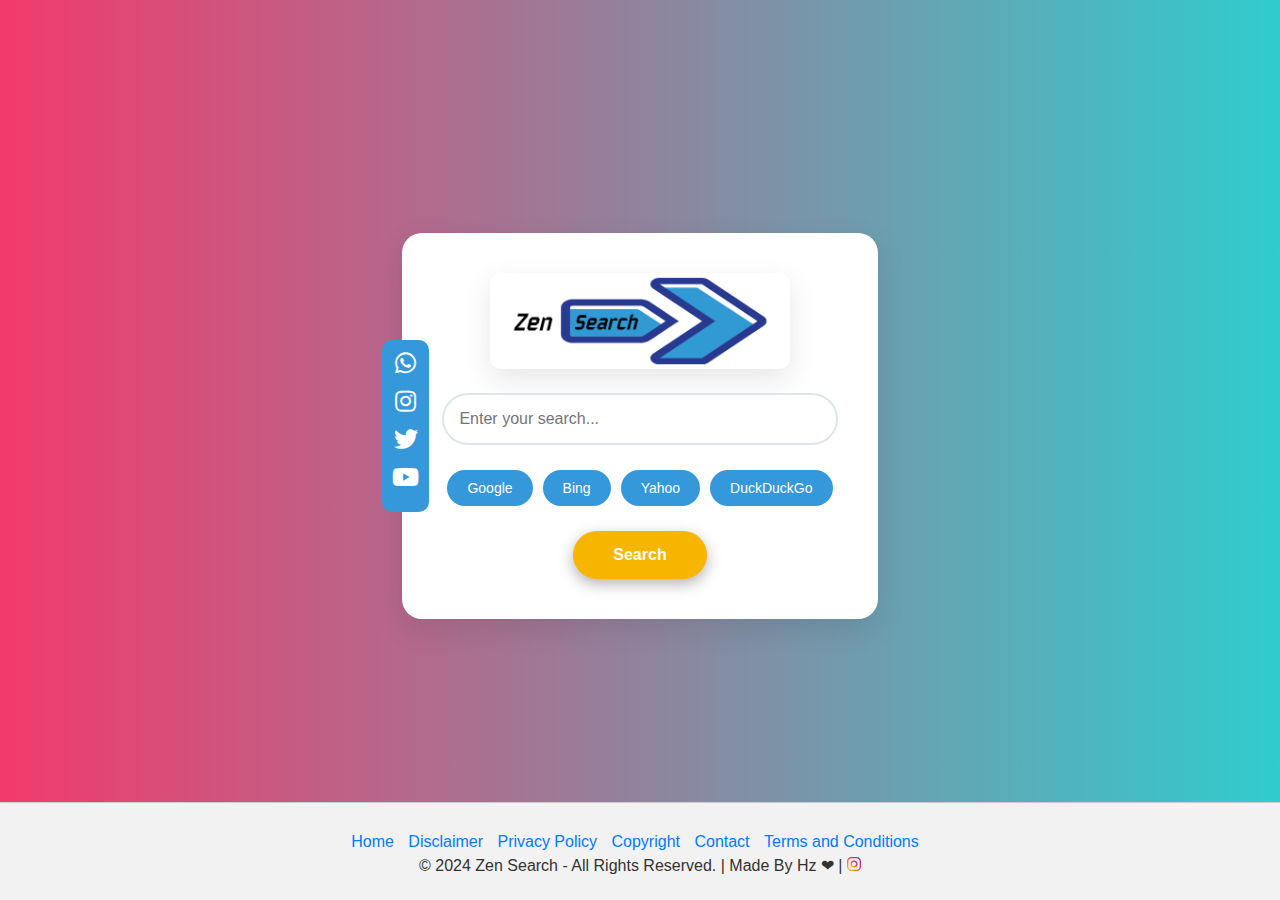
==== index.html @ 15de789d "Add files via upload" ====
<!DOCTYPE html>
<html lang="en">

<head>
  <meta charset="UTF-8">
  <meta name="viewport" content="width=device-width, initial-scale=1.0, maximum-scale=1.0, user-scalable=no">
  <title>Zen Search</title>
  <link rel="stylesheet" href="https://cdnjs.cloudflare.com/ajax/libs/font-awesome/5.15.4/css/all.min.css">
  <link rel="stylesheet" href="styles.css">
</head>

<body>

  <!-- added by admin ------------------------>

  <header>
    <h1>Contact Us</h1>
  </header>

  <!-- ---------------------------------- ---->

  <main class="main-content">
    <div class="container">




      <div class="social-icons-container">
        <div class="social-icons desktop-only">
          <a href="https://web.whatsapp.com/" target="_blank" class="social-icon"><i class="fab fa-whatsapp"></i></a>
          <a href="https://www.instagram.com/" target="_blank" class="social-icon"><i class="fab fa-instagram"></i></a>
          <a href="https://twitter.com/" target="_blank" class="social-icon"><i class="fab fa-twitter"></i></a>
          <a href="https://www.youtube.com/" target="_blank" class="social-icon"><i class="fab fa-youtube"></i></a>
        </div>
      </div>
      <div class="search-container">
        <div class="image-container">
          <img src="logo.png" alt="Search Engine" class="search-image">
        </div>
        <form id="searchForm" onsubmit="return false;">
          <input type="text" id="searchInput" class="search-box" placeholder="Enter your search...">



          <div class="search-buttons desktop-only">
            <button type="button" class="search-engine-button"
              data-search-url="https://www.google.com/search?q=">Google</button>
            <button type="button" class="search-engine-button"
              data-search-url="https://www.bing.com/search?q=">Bing</button>
            <button type="button" class="search-engine-button"
              data-search-url="https://search.yahoo.com/search?p=">Yahoo</button>
            <button type="button" class="search-engine-button"
              data-search-url="https://duckduckgo.com/?q=">DuckDuckGo</button>
          </div>
          <div class="search-buttons mobile-only">
            <button type="button" class="search-engine-button" data-search-url="https://www.google.com/search?q="><i
                class="fab fa-google"></i></button>
            <button type="button" class="search-engine-button" data-search-url="https://www.bing.com/search?q="> <svg
                width="18" height="18" viewBox="0 0 512 512" xmlns="http://www.w3.org/2000/svg">
                <rect fill="#fff" height="512" rx="15%" width="512" />
                <path d="m145 73 73 26v257l103-59-50-24-32-79 162 57v83l-183 105-73-41z" fill="#008373" />
              </svg>

            </button>
            <button type="button" class="search-engine-button" data-search-url="https://search.yahoo.com/search?p="><i
                class="fab fa-yahoo"></i></button>
            <button type="button" class="search-engine-button" data-search-url="https://duckduckgo.com/?q=">


              <svg xmlns="http://www.w3.org/2000/svg" xmlns:xlink="http://www.w3.org/1999/xlink" width="18" height="18"
                viewBox="0 0 32 32">
                <g transform="matrix(.266667 0 0 .266667 -17.954934 -5.057333)">
                  <circle cx="127.332" cy="78.966" r="51.15" fill="#de5833" />
                  <defs>
                    <path id="A"
                      d="M178.684 78.824c0 28.316-23.035 51.354-51.354 51.354-28.313 0-51.348-23.04-51.348-51.354s23.036-51.35 51.348-51.35c28.318 0 51.354 23.036 51.354 51.35z" />
                  </defs>
                  <clipPath id="B">
                    <use xlink:href="#A" />
                  </clipPath>
                  <g clip-path="url(#B)">
                    <path
                      d="M148.293 155.158c-1.8-8.285-12.262-27.04-16.23-34.97s-7.938-19.1-6.13-26.322c.328-1.312-3.436-11.308-2.354-12.015 8.416-5.5 10.632.6 14.002-1.862 1.734-1.273 4.1 1.047 4.7-1.06 2.158-7.567-3.006-20.76-8.77-26.526-1.885-1.88-4.77-3.06-8.03-3.687-1.254-1.713-3.275-3.36-6.138-4.88-3.188-1.697-10.12-3.938-13.717-4.535-2.492-.4-3.055.287-4.12.46.992.088 5.7 2.414 6.615 2.55-.916.62-3.607-.028-5.324.742-.865.392-1.512 1.877-1.506 2.58 4.9-.496 12.574-.016 17.1 2-3.602.4-9.08.867-11.436 2.105-6.848 3.608-9.873 12.035-8.07 22.133 1.804 10.075 9.738 46.85 12.262 59.13 2.525 12.264-5.408 20.2-10.455 22.354l5.408.363-1.8 3.967c6.484.72 13.695-1.44 13.695-1.44-1.438 3.965-11.176 5.412-11.176 5.412s4.7 1.438 12.258-1.447l12.263-4.688 3.604 9.373 6.854-6.847 2.885 7.2c.014-.001 5.424-1.808 3.62-10.103z"
                      fill="#d5d7d8" />
                    <path
                      d="M150.47 153.477c-1.795-8.3-12.256-27.043-16.228-34.98s-7.935-19.112-6.13-26.32c.335-1.3.34-6.668 1.43-7.38 8.4-5.494 7.812-.184 11.187-2.645 1.74-1.27 3.133-2.806 3.738-4.912 2.164-7.572-3.006-20.76-8.773-26.53-1.88-1.88-4.768-3.062-8.023-3.686-1.252-1.718-3.27-3.36-6.13-4.882-5.4-2.862-12.074-4.006-18.266-2.883 1 .1 3.256 2.138 4.168 2.273-1.38.936-5.053.815-5.03 2.896 4.916-.492 10.303.285 14.834 2.297-3.602.4-6.955 1.3-9.3 2.543-6.854 3.603-8.656 10.812-6.854 20.914 1.807 10.097 9.742 46.873 12.256 59.126 2.527 12.26-5.402 20.188-10.45 22.354l5.408.36-1.8 3.973c6.484.72 13.695-1.44 13.695-1.44-1.438 3.974-11.176 5.406-11.176 5.406s4.686 1.44 12.258-1.445l12.27-4.688 3.604 9.373 6.852-6.85 2.9 7.215c-.016.007 5.388-1.797 3.58-10.088z"
                      fill="#fff" />
                    <path
                      d="M109.02 70.69c0-2.093 1.693-3.787 3.79-3.787 2.1 0 3.785 1.694 3.785 3.787s-1.695 3.786-3.785 3.786c-2.096.001-3.79-1.692-3.79-3.786z"
                      fill="#2d4f8e" />
                    <path
                      d="M113.507 69.43a.98.98 0 0 1 .98-.983c.543 0 .984.438.984.983s-.44.984-.984.984c-.538.001-.98-.44-.98-.984z"
                      fill="#fff" />
                    <path
                      d="M134.867 68.445c0-1.793 1.46-3.25 3.252-3.25 1.8 0 3.256 1.457 3.256 3.25 0 1.8-1.455 3.258-3.256 3.258a3.26 3.26 0 0 1-3.252-3.258z"
                      fill="#2d4f8e" />
                    <path
                      d="M138.725 67.363c0-.463.38-.843.838-.843a.84.84 0 0 1 .846.843c0 .47-.367.842-.846.842a.84.84 0 0 1-.838-.842z"
                      fill="#fff" />
                    <linearGradient id="C" gradientUnits="userSpaceOnUse" x1="105.318" y1="60.979" x2="113.887"
                      y2="60.979">
                      <stop offset=".006" stop-color="#6176b9" />
                      <stop offset=".691" stop-color="#394a9f" />
                    </linearGradient>
                    <path
                      d="M113.886 59.718s-2.854-1.3-5.63.453-2.668 3.523-2.668 3.523-1.473-3.283 2.453-4.892 5.844.916 5.844.916z"
                      fill="url(#C)" />
                    <linearGradient id="D" gradientUnits="userSpaceOnUse" x1="132.273" y1="58.371" x2="140.078"
                      y2="58.371">
                      <stop offset=".006" stop-color="#6176b9" />
                      <stop offset=".691" stop-color="#394a9f" />
                    </linearGradient>
                    <path
                      d="M140.078 59.458s-2.05-1.172-3.643-1.152c-3.27.043-4.162 1.488-4.162 1.488s.55-3.445 4.732-2.754c2.268.377 3.073 2.418 3.073 2.418z"
                      fill="url(#D)" />
                  </g>
                  <path
                    d="M124.4 85.295c.38-2.3 6.3-6.625 10.5-6.887 4.2-.265 5.5-.205 9-1.043s12.535-3.088 15.033-4.242c2.504-1.156 13.104.572 5.63 4.738-3.232 1.8-11.943 5.13-18.172 6.987-6.22 1.86-10-1.776-12.06 1.28-1.646 2.432-.334 5.762 7.1 6.453 10.037.93 19.66-4.52 20.72-1.625s-8.625 6.508-14.525 6.623c-5.893.1-17.77-3.896-19.555-5.137s-4.165-4.13-3.67-7.148z"
                    fill="#fdd20a" />
                  <path
                    d="M128.943 115.592s-14.102-7.52-14.332-4.47c-.238 3.056 0 15.5 1.643 16.45s13.396-6.108 13.396-6.108zm5.403-.474s9.635-7.285 11.754-6.815c2.1.48 2.582 15.5.7 16.23-1.88.7-12.908-3.813-12.908-3.813z"
                    fill="#65bc46" />
                  <path
                    d="M125.53 116.4c0 4.932-.7 7.05 1.4 7.52s6.104 0 7.518-.938.232-7.28-.232-8.465c-.477-1.174-8.696-.232-8.696 1.884z"
                    fill="#43a244" />
                  <path
                    d="M126.426 115.292c0 4.933-.707 7.05 1.4 7.52 2.106.48 6.104 0 7.52-.938 1.4-.94.23-7.28-.236-8.466-.473-1.173-8.692-.227-8.692 1.885z"
                    fill="#65bc46" />
                  <circle cx="127.331" cy="78.965" r="57.5" fill="none" stroke="#de5833" stroke-width="5" />
                </g>
              </svg>



            </button>
          </div>
          <div class="search-button-container">
            <button type="submit" class="search-button desktop-only">Search</button>
          </div>
        </form>
      </div>
    </div>
  </main>

  <footer class="footer">
    <div class="container">
      <div class="footer-content">
        <p id="location" class="location"></p>
        <ul>
          <li><a href="index.html">Home </a></li>
          <li><a href="disclaimer.html"> Disclaimer </a></li>
          <li><a href="privacy.html"> Privacy Policy </a></li>
          <li><a href="copyright.html"> Copyright </a></li>
          <li><a href="contact.html"> Contact </a></li>
          <li><a href="terms.html">Terms and Conditions</a></li>
        </ul>

        <p>&copy; 2024 Zen Search - All Rights Reserved. | Made By Hz &#10084; | <a href="https://www.instagram.com/its_hzprojects/" target="_blank">
          <svg xmlns="http://www.w3.org/2000/svg" height="14" weidth="14" viewBox="0 0 16 16" id="instagram">
              <linearGradient id="a" x1="1.464" x2="14.536" y1="14.536" y2="1.464" gradientUnits="userSpaceOnUse">
                  <stop offset="0" stop-color="#FFC107"></stop>
                  <stop offset=".507" stop-color="#F44336"></stop>
                  <stop offset=".99" stop-color="#9C27B0"></stop>
              </linearGradient>
              <path fill="url(#a)"
                  d="M11 0H5a5 5 0 0 0-5 5v6a5 5 0 0 0 5 5h6a5 5 0 0 0 5-5V5a5 5 0 0 0-5-5zm3.5 11c0 1.93-1.57 3.5-3.5 3.5H5c-1.93 0-3.5-1.57-3.5-3.5V5c0-1.93 1.57-3.5 3.5-3.5h6c1.93 0 3.5 1.57 3.5 3.5v6z">
              </path>
              <linearGradient id="b" x1="5.172" x2="10.828" y1="10.828" y2="5.172" gradientUnits="userSpaceOnUse">
                  <stop offset="0" stop-color="#FFC107"></stop>
                  <stop offset=".507" stop-color="#F44336"></stop>
                  <stop offset=".99" stop-color="#9C27B0"></stop>
              </linearGradient>
              <path fill="url(#b)"
                  d="M8 4a4 4 0 1 0 0 8 4 4 0 0 0 0-8zm0 6.5A2.503 2.503 0 0 1 5.5 8c0-1.379 1.122-2.5 2.5-2.5s2.5 1.121 2.5 2.5c0 1.378-1.122 2.5-2.5 2.5z">
              </path>
              <linearGradient id="c" x1="11.923" x2="12.677" y1="4.077" y2="3.323" gradientUnits="userSpaceOnUse">
                  <stop offset="0" stop-color="#FFC107"></stop>
                  <stop offset=".507" stop-color="#F44336"></stop>
                  <stop offset=".99" stop-color="#9C27B0"></stop>
              </linearGradient>
              <circle cx="12.3" cy="3.7" r=".533" fill="url(#c)"></circle>
          </svg>
      </a></p>


        <!-- <p>&copy; 2024 Zen Search - All Rights Reserved.</p> -->
        <!-- <p>| Made By Hz &#10084; |</p> -->
      </div>
    </div>
  </footer>

  <script src="script.js"></script>
</body>

</html>
---- styles.css ----
/* Reset CSS */
* {
  box-sizing: border-box;
  margin: 0;
  padding: 0;
}

body {
  font-family: 'Poppins', sans-serif;
  background: linear-gradient(to right, #ffffff, #000000);
  transition: background 0.5s ease;
  display: flex;
  flex-direction: column;
  min-height: 100vh;
}

/* added by admin ------------------*/
/* Style for Header */
header {
  background-color: #333;
  color: #fff;
  padding: 20px;
  text-align: center;
  display: none;
}

/* Mobile View - Hide Header and Footer */
@media screen and (max-width: 768px) {

  header,
  footer {
    display: none;
  }
}


/* --------------------------------- */
.container {
  max-width: 1200px;
  margin: 0 auto;
  padding: 0 20px;
  position: relative;
}

.main-content {
  flex: 1;
  display: flex;
  justify-content: center;
  align-items: center;
  padding-top: 50px;
}

.social-icons-container {
  position: absolute;
  left: 0;
  top: 50%;
  transform: translateY(-50%);
  z-index: 100;
}

.social-icons {
  display: flex;
  flex-direction: column;
  justify-content: center;
  align-items: center;
  background-color: #3498db;
  padding: 10px;
  border-radius: 10px;
}

.social-icon {
  font-size: 24px;
  color: white;
  margin-bottom: 10px;
  transition: transform 0.3s ease;
}

.social-icon:hover {
  transform: scale(1.2);
}

/* suspended not by admin------------------------------ */

/* .search-container {
  background-color: #ffffff;
  border-radius: 20px;
  box-shadow: 0 10px 30px rgba(0, 0, 0, 0.1);
  padding: 40px;
  width: calc(100% - 0px);
  max-width: 800px;
  margin: 0 auto; */
/* Center the search container */
/* position: relative;  */
/* }   */

/* -------------------------------------------------- */


/* added by admin------------------------------------- */

.search-container {
  background-color: #ffffff;
  border-radius: 20px;
  box-shadow: 0 10px 30px rgba(0, 0, 0, 0.1);
  padding: 40px;
  width: calc(100% - 0px);
  max-width: 800px;
  position: relative;
}

/* Mobile View */
@media screen and (max-width: 768px) {
  .search-container {
    margin: 0 auto;
    /* Center the search container */
  }
}

/* Desktop View */
@media screen and (min-width: 769px) {
  .search-container {

    margin-top: auto;
    margin-right: auto;
    margin-bottom: auto;
    margin-left: auto;
    /* Adjust the left margin as needed */
  }
}


/*----------------------------------------------------- */

.image-container {
  text-align: center;
  margin-bottom: 20px;
}

.search-image {
  max-width: 300px;
  /* Adjust the size as needed */
  width: 100%;
  height: auto;
  border-radius: 10px;
  box-shadow: 0 10px 30px rgba(0, 0, 0, 0.1);
}


.search-box {
  width: 100%;
  padding: 15px;
  font-size: 16px;
  border: 2px solid #dfe6e9;
  border-radius: 30px;
  margin-bottom: 20px;
  outline: none;
  transition: border-color 0.3s ease;
}

.search-box:focus {
  border-color: #3498db;
}

.search-buttons {
  display: flex;
  justify-content: center;
  flex-wrap: wrap;
  margin-bottom: 20px;
}

.search-engine-button {
  flex: 0 0 auto;
  padding: 10px 20px;
  /* Adjust button padding */
  font-size: 14px;
  /* Adjust button font size */
  background-color: #3498db;
  color: white;
  border: none;
  border-radius: 30px;
  cursor: pointer;
  margin: 5px;
  transition: background-color 0.3s ease;
}

.search-engine-button i {
  margin-right: 5px;
}

.search-engine-button:hover {
  background-color: #2980b9;
}

.search-engine-button.selected {
  background-image: linear-gradient(45deg, #f8b500, #f78b00, #ff4d00, #d80351);
  color: white;
  box-shadow: 0 5px 15px rgba(0, 0, 0, 0.3);
}

.search-button-container {
  width: 100%;
  text-align: center;
}

.search-button {
  padding: 15px 40px;
  font-size: 16px;
  font-weight: 600;
  background-color: #f8b500;
  color: white;
  border: none;
  border-radius: 30px;
  cursor: pointer;
  transition: background-color 0.3s ease;
  display: inline-block;
  box-shadow: 0 5px 15px rgba(0, 0, 0, 0.3);
}

.search-button:hover {
  background-color: #f78b00;
}

/* added by admin -------------------------------------------------------- */

/* Footer Styles */
.footer {
  background-color: #f2f2f2;
  color: #333;
  padding: 20px;
  text-align: center;
  /* Align text in footer center */
  border-top: 1px solid #ccc;
  /* Add a top border for separation */
}

.footer-content {
  display: flex;
  flex-direction: column;
  align-items: center;
}

ul {
  list-style-type: none;
  padding: 0;
  margin: 0;
}

ul li {
  display: inline;
  margin-right: 10px;
}

a {
  text-decoration: none;
  color: #007bff;
}

p {
  margin: 5px 0;
}

/* Mobile View - Show Footer */
@media screen and (max-width: 768px) {
  .footer {
    display: none;
    /* Show footer on mobile */
  }
}

/* ----------------------------------------------------------------------------- */

#location {
  font-weight: bold;
}

/* Hide engine buttons on desktop */
@media screen and (min-width: 601px) {
  .search-buttons.desktop-only {
    display: flex;
  }

  .search-buttons.mobile-only {
    display: none;
  }
}

/* Show engine icons on mobile */
@media screen and (max-width: 600px) {
  .search-buttons.desktop-only {
    display: none;
  }

  .search-buttons.mobile-only {
    display: flex;
    justify-content: center;
    margin-bottom: 20px;
  }

  .footer-content {
    flex-direction: column;
    text-align: center;
  }

  ul {
    text-align: center;
  }

  ul li {
    display: inline-block;
    margin: 0 10px;
  }

  .search-buttons.mobile-only .search-engine-button {
    flex: 0 0 auto;
    padding: 10px 20px;
    font-size: 14px;
    background-color: #3498db;
    color: white;
    border: none;
    border-radius: 30px;
    cursor: pointer;
    margin: 5px;
    transition: background-color 0.3s ease;
  }

  .search-buttons.mobile-only .search-engine-button i {
    margin-right: 5px;
  }

  .search-buttons.mobile-only .search-engine-button:hover {
    background-color: #2980b9;
  }
}
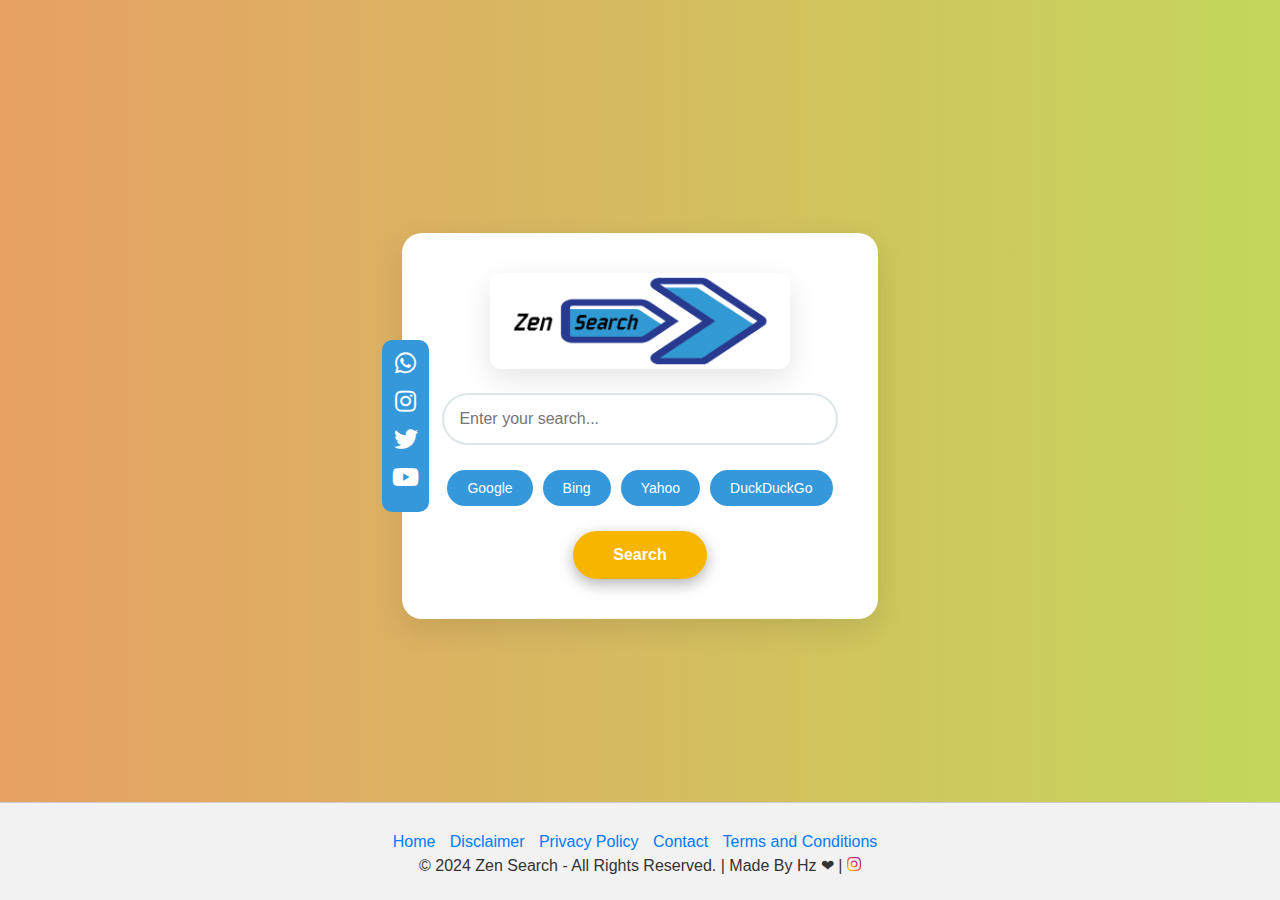
==== commit 45c04daf: "Update index.html" ====
--- a/index.html
+++ b/index.html
@@ -150,7 +150,7 @@
           <li><a href="index.html">Home </a></li>
           <li><a href="disclaimer.html"> Disclaimer </a></li>
           <li><a href="privacy.html"> Privacy Policy </a></li>
-          <li><a href="copyright.html"> Copyright </a></li>
+      <!--    <li><a href="copyright.html"> Copyright </a></li>  -->
           <li><a href="contact.html"> Contact </a></li>
           <li><a href="terms.html">Terms and Conditions</a></li>
         </ul>
@@ -192,4 +192,4 @@
   <script src="script.js"></script>
 </body>
 
-</html>+</html>
